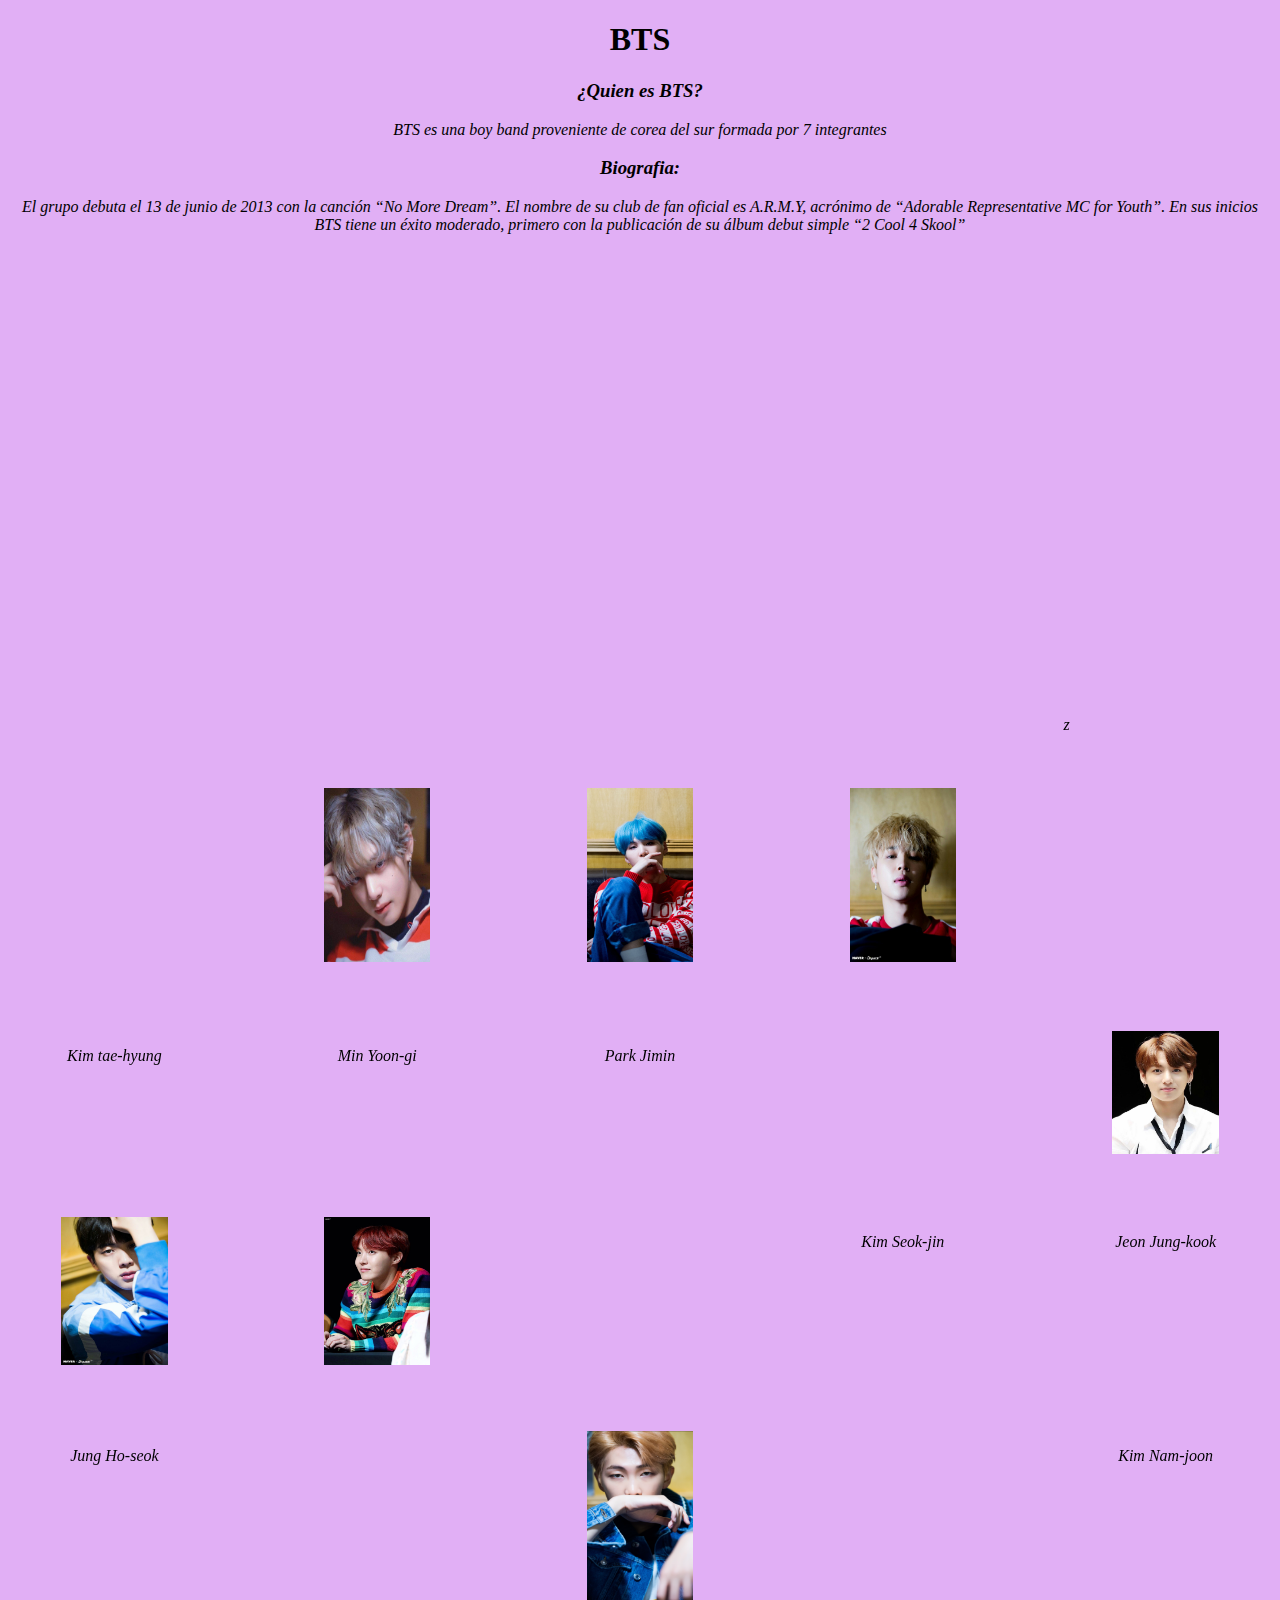
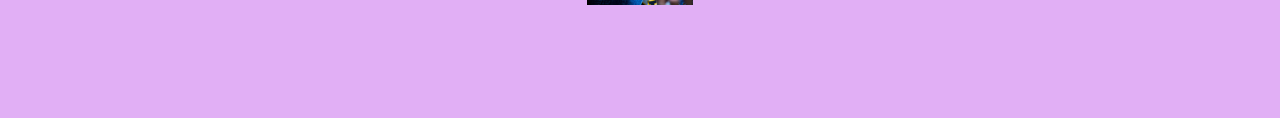
==== index.html @ 18927467 "Update index.html" ====
<!DOCTYPE html>
<html lang="es">
<head>
    <meta charset="UTF-8">
    <meta http-equiv="X-UA-Compatible" content="IE=edge">
    <meta name="viewport" content="width=device-width, initial-scale=1.0">
    <title>BTS</title>
    <link rel="stylesheet" href="css/style.css">
</head>
<body class="centrar">
  
    <h1 class="p" >BTS</h1>
    <h3> ¿Quien es BTS?</h3>
    <p> BTS es una boy band proveniente de corea del sur formada por 7 integrantes</p>
    <h3>Biografia:</h3>
    <p>El grupo debuta el 13 de junio de 2013 con la canción “No More Dream”. El nombre de su club de fan oficial es A.R.M.Y, acrónimo de “Adorable Representative MC for Youth”. En sus inicios BTS tiene un éxito moderado, primero con la publicación de su álbum debut simple “2 Cool 4 Skool”</p>
      
    <iframe width="853" height="480" src="https://www.youtube.com/embed/rBG5L7UsUxA" title="BTS (방탄소년단) 'No More Dream' Official MV" frameborder="0" allow="accelerometer; autoplay; clipboard-write; encrypted-media; gyroscope; picture-in-picture" allowfullscreen></iframe>z
    <br>
    <br>
    <br>
    <br>
    <div class="cabecera">

    <br>
    <a href="tae-hyun.html"><img class="imagen" src="img/descarga.jfif" alt=""></a>
    <a href="suga.html"><img class="imagen" src="img/lockscreen yoongi.png" alt=""></a>
    <a href="jimin.html"><img class="imagen" src="img/Jimin.jfif" alt=""></a>
    <br>

  
    <br>
    <p>Kim  tae-hyung</p>
    <p>Min Yoon-gi</p>
    <p>Park Jimin</p>
    <br>

    <br>
    <a href="jungkook.html"><img class="imagen" src="img/Jungkook DNA Fansign.jfif" alt=""></a>
    <a href="jin.html"><img class="imagen" src="img/Jin.jfif" alt=""></a>
    <a href="j-hope.html"><img class="imagen" src="img/ALL FOR BTS.jfif" alt=""></a>
    <br>

    <br>
    <p>Kim Seok-jin</p>
    <p> Jeon Jung-kook</p>
    <p>Jung Ho-seok</p>
    <br>
    
    <br>
    <br>
    <a href="rm.html"><img class="imagen" src="img/RM DNA Era BTs wallpaper.png" alt=""></a>
    <br>
    <br>
    
    <br>
    <br>
    <p>Kim Nam-joon</p>
    <br>
    <br>
    
    </div>
    
</body>
</html>
---- css/style.css ----
.centrar{
    text-align: center;
    background-color: rgb(225, 175, 245);
    font-style: oblique;
}
.imagen{
    width: 50%;
    height: 90%;
}

.image{
    width: 20%;
    height: 20%;
}
.navegador{
    text-align: start;
}
.p{
    font: size -100%;
    font-style: normal;
}
.cabecera{
    display: grid;
    grid-template-columns: repeat(5, 1fr);
    grid-gap: 50px;
    padding: 45xp 320xp;
}
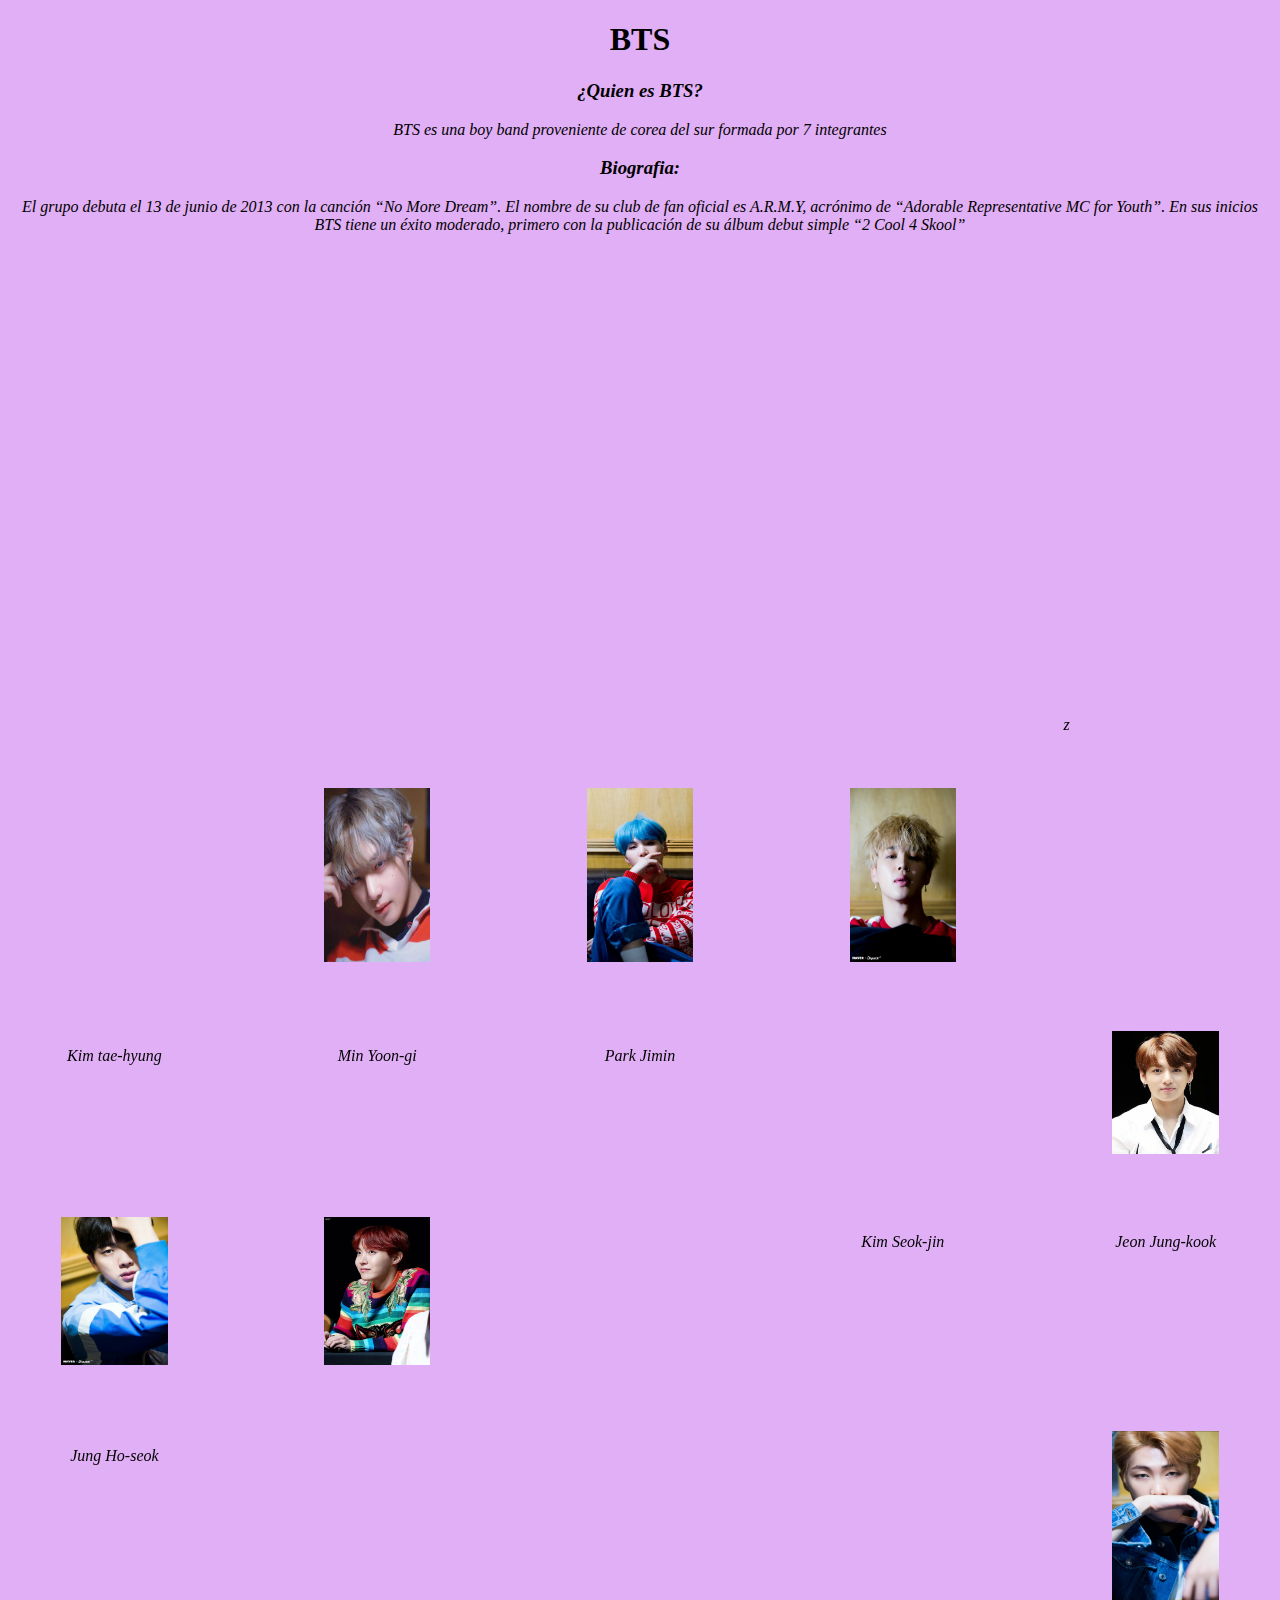
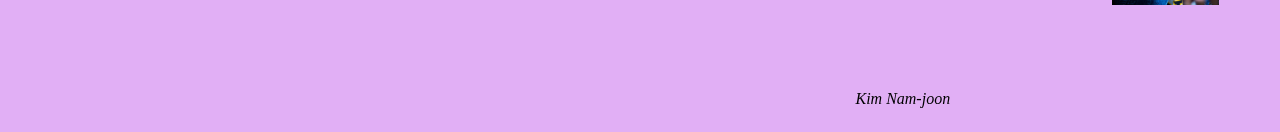
==== commit 80226bf5: "Update index.html" ====
--- a/index.html
+++ b/index.html
@@ -47,13 +47,13 @@
     <p>Jung Ho-seok</p>
     <br>
     
-    <br>
+    <p> </p>
     <br>
     <a href="rm.html"><img class="imagen" src="img/RM DNA Era BTs wallpaper.png" alt=""></a>
     <br>
     <br>
-    
-    <br>
+
+    <p> </p>
     <br>
     <p>Kim Nam-joon</p>
     <br>
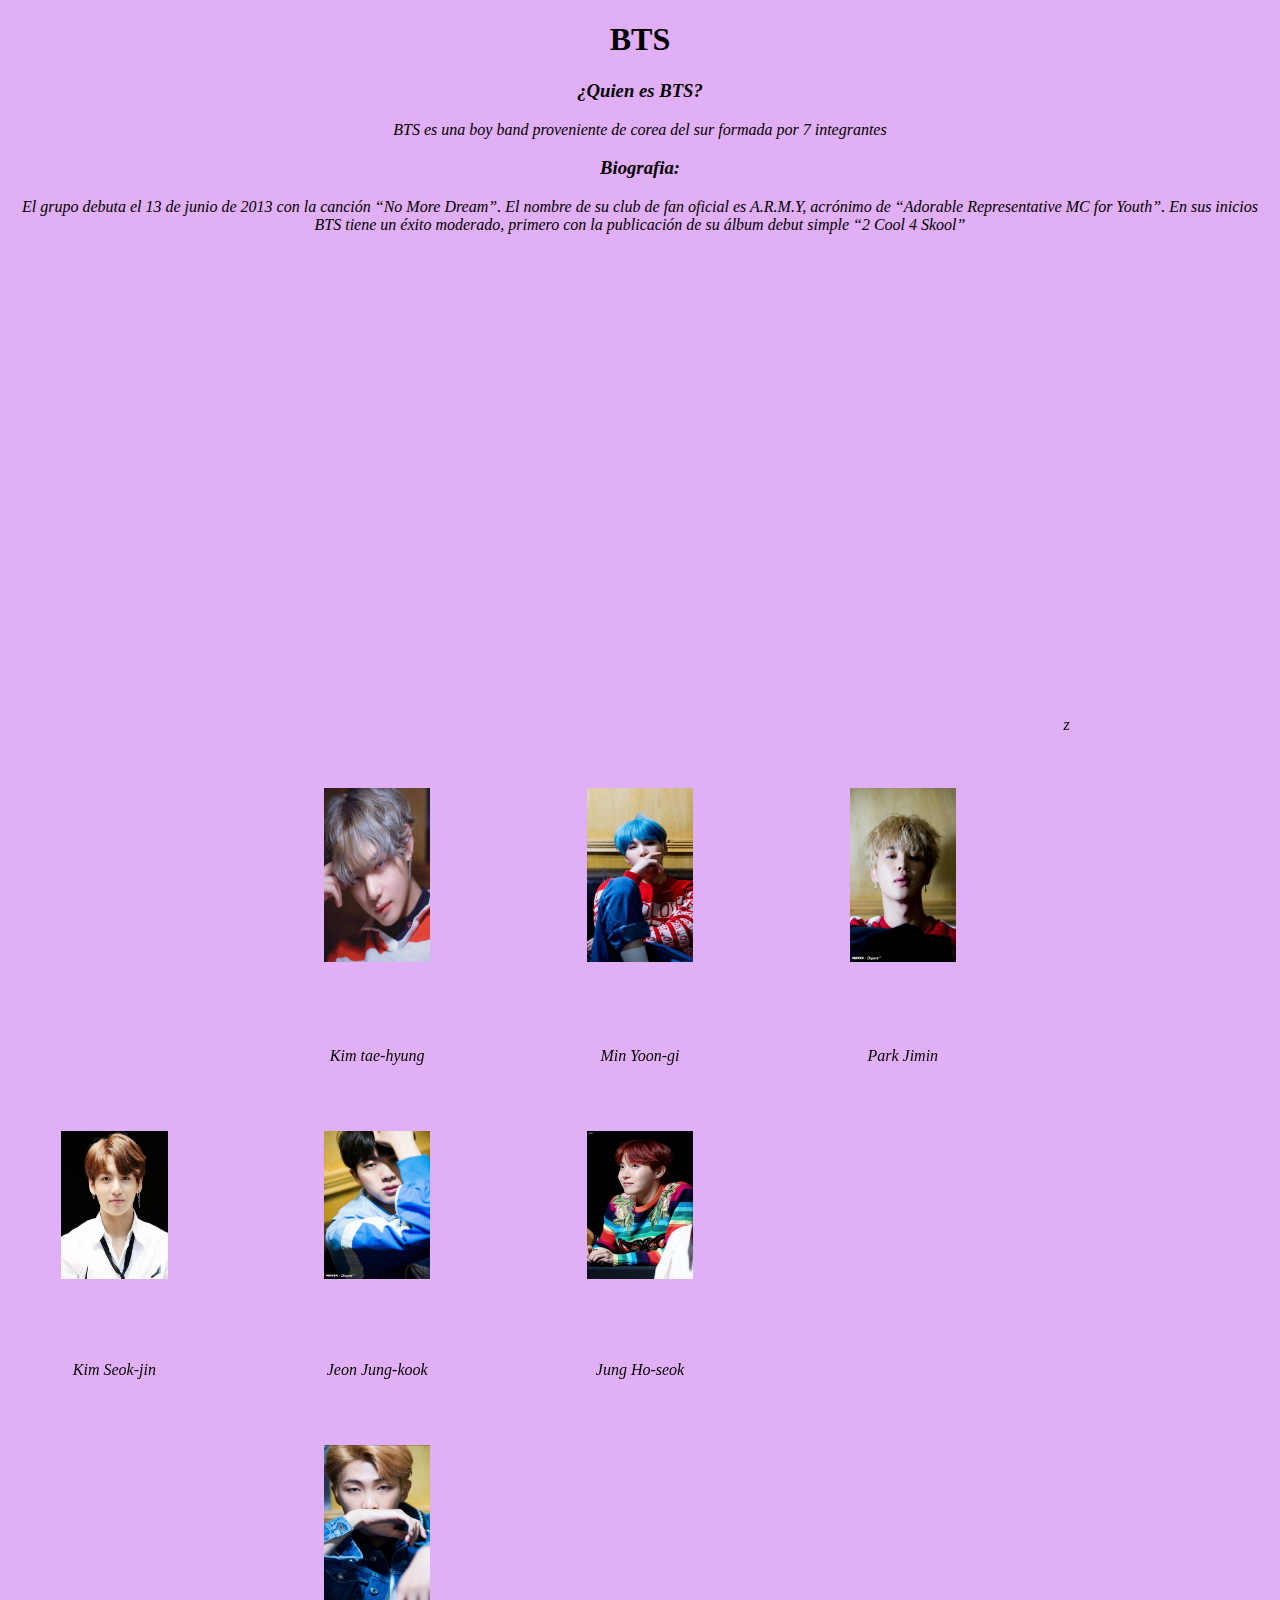
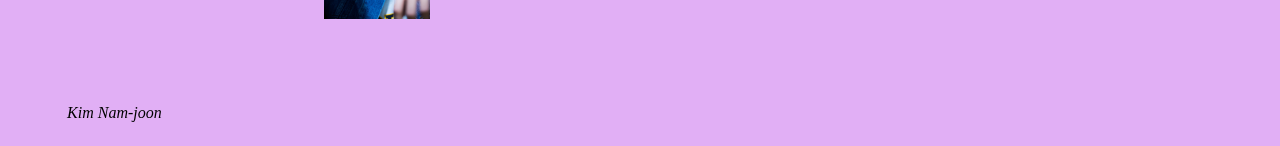
==== commit a313e57d: "Update index.html" ====
--- a/index.html
+++ b/index.html
@@ -20,6 +20,7 @@
     <br>
     <br>
     <br>
+
     <div class="cabecera">
 
     <br>
@@ -29,7 +30,7 @@
     <br>
 
   
-    <br>
+    <p> </p>
     <p>Kim  tae-hyung</p>
     <p>Min Yoon-gi</p>
     <p>Park Jimin</p>
@@ -41,11 +42,12 @@
     <a href="j-hope.html"><img class="imagen" src="img/ALL FOR BTS.jfif" alt=""></a>
     <br>
 
-    <br>
+    <p> </p>
     <p>Kim Seok-jin</p>
     <p> Jeon Jung-kook</p>
     <p>Jung Ho-seok</p>
     <br>
+    
     
     <p> </p>
     <br>
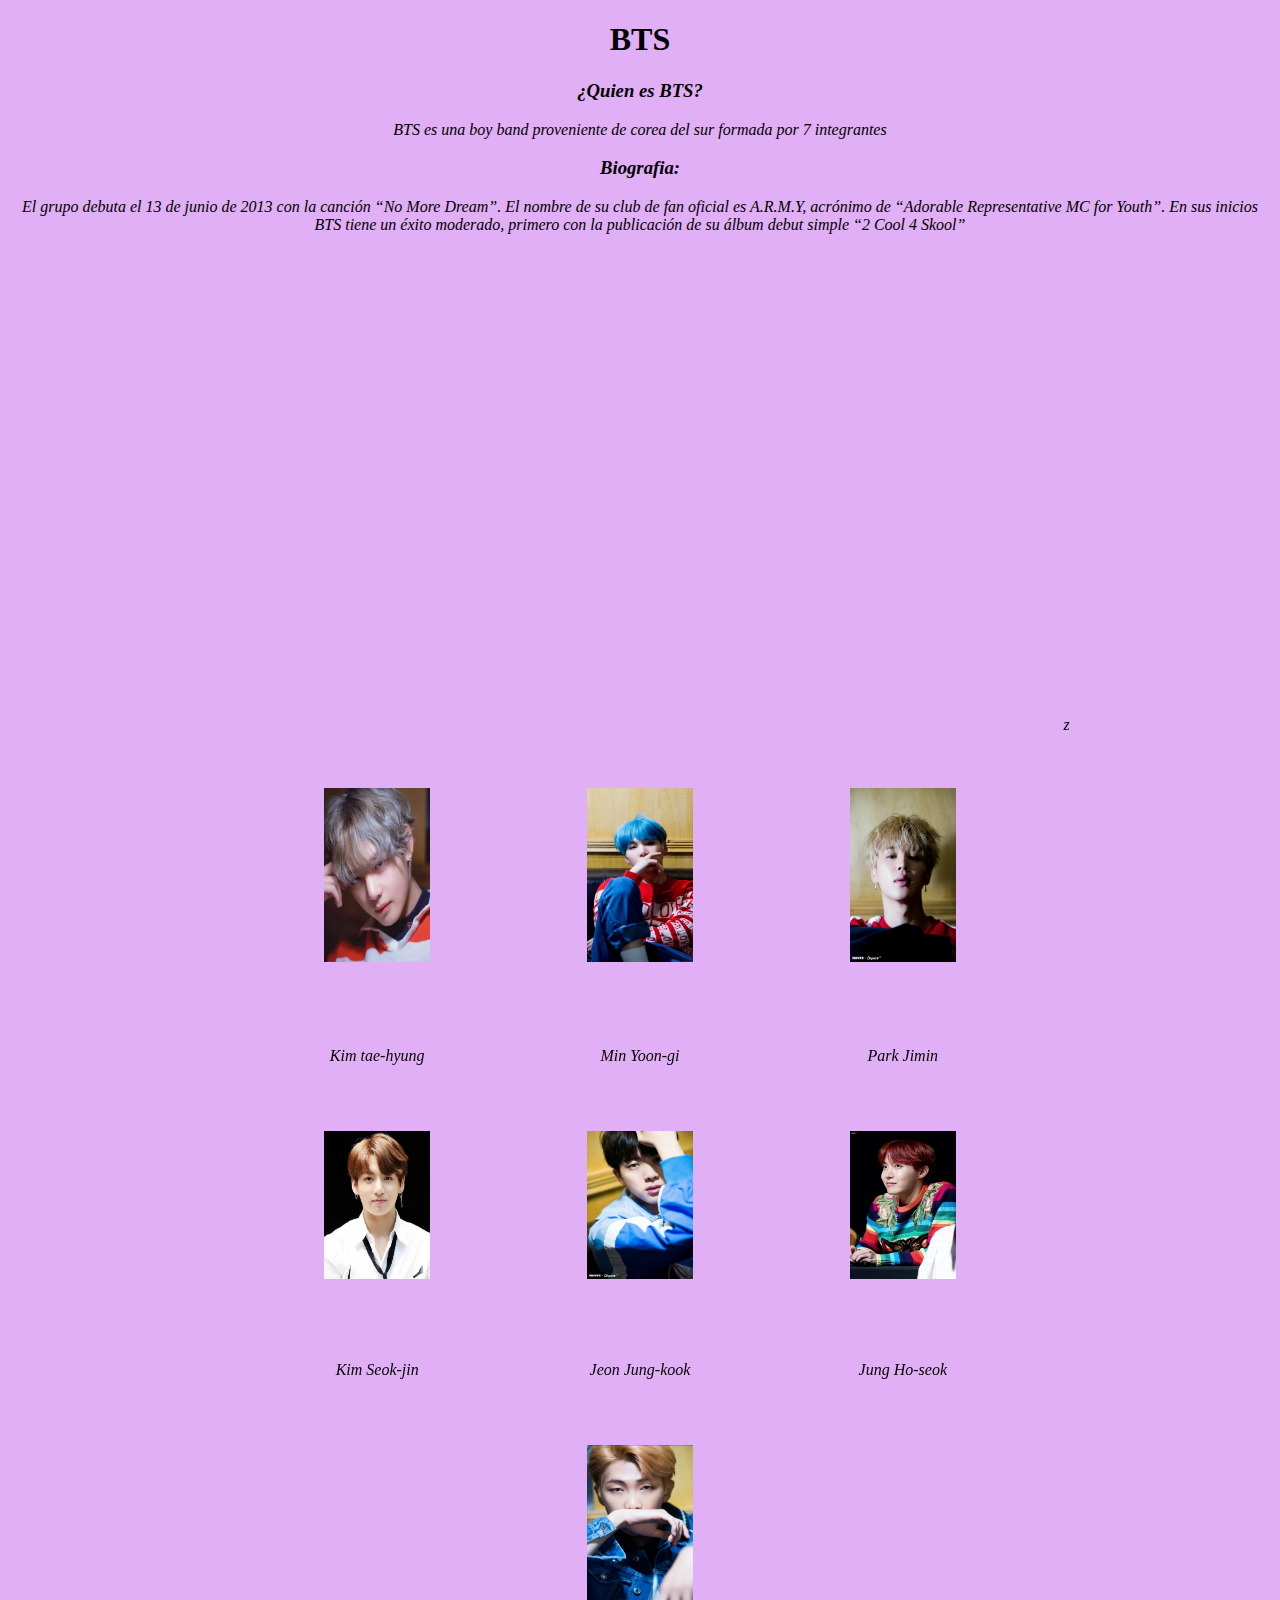
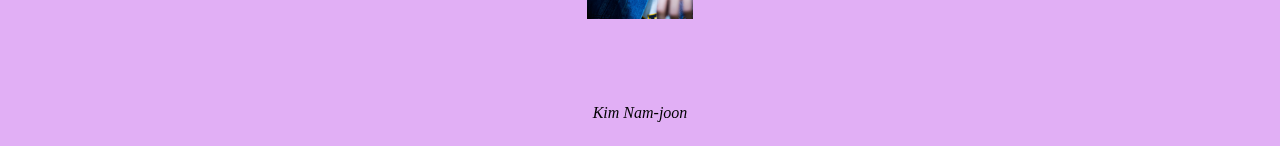
==== commit e1144733: "Update index.html" ====
--- a/index.html
+++ b/index.html
@@ -36,7 +36,7 @@
     <p>Park Jimin</p>
     <br>
 
-    <br>
+    <p> </p>
     <a href="jungkook.html"><img class="imagen" src="img/Jungkook DNA Fansign.jfif" alt=""></a>
     <a href="jin.html"><img class="imagen" src="img/Jin.jfif" alt=""></a>
     <a href="j-hope.html"><img class="imagen" src="img/ALL FOR BTS.jfif" alt=""></a>
@@ -56,10 +56,11 @@
     <br>
 
     <p> </p>
+    <p> </p>
     <br>
     <p>Kim Nam-joon</p>
     <br>
-    <br>
+    
     
     </div>
     
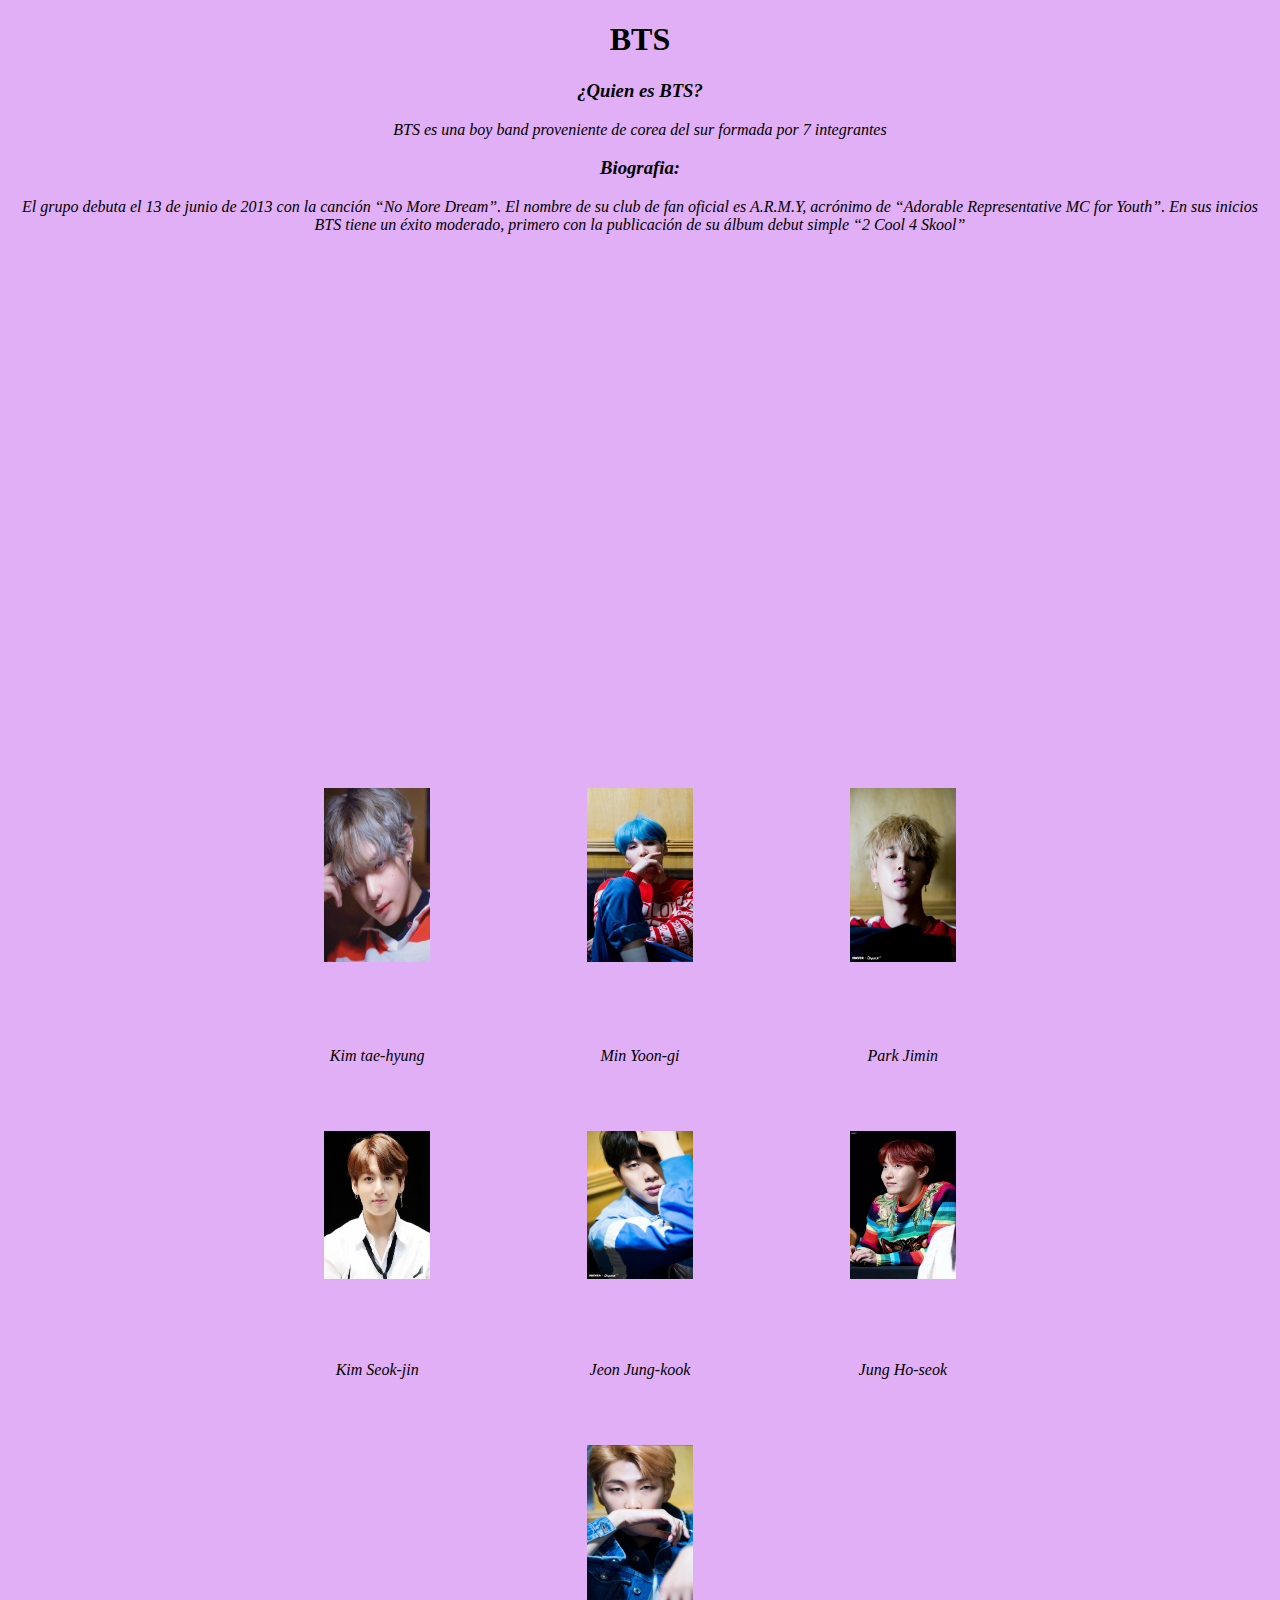
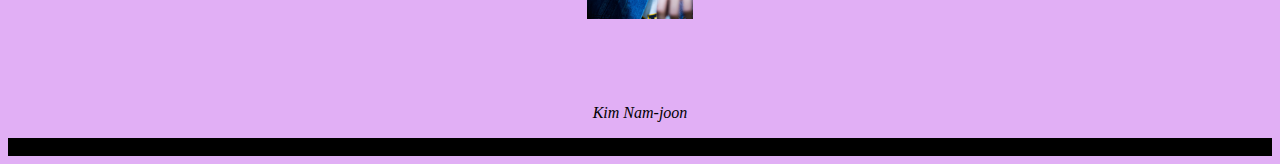
==== commit eda44c38: "Update index.html" ====
--- a/index.html
+++ b/index.html
@@ -15,7 +15,7 @@
     <h3>Biografia:</h3>
     <p>El grupo debuta el 13 de junio de 2013 con la canción “No More Dream”. El nombre de su club de fan oficial es A.R.M.Y, acrónimo de “Adorable Representative MC for Youth”. En sus inicios BTS tiene un éxito moderado, primero con la publicación de su álbum debut simple “2 Cool 4 Skool”</p>
       
-    <iframe width="853" height="480" src="https://www.youtube.com/embed/rBG5L7UsUxA" title="BTS (방탄소년단) 'No More Dream' Official MV" frameborder="0" allow="accelerometer; autoplay; clipboard-write; encrypted-media; gyroscope; picture-in-picture" allowfullscreen></iframe>z
+    <iframe width="853" height="480" src="https://www.youtube.com/embed/rBG5L7UsUxA" title="BTS (방탄소년단) 'No More Dream' Official MV" frameborder="0" allow="accelerometer; autoplay; clipboard-write; encrypted-media; gyroscope; picture-in-picture" allowfullscreen></iframe>
     <br>
     <br>
     <br>
@@ -63,6 +63,13 @@
     
     
     </div>
-    
+
+    <footer>  
+        hola
+    </footer>
+
+
+
+
 </body>
 </html>--- a/css/style.css
+++ b/css/style.css
@@ -24,4 +24,8 @@
     grid-template-columns: repeat(5, 1fr);
     grid-gap: 50px;
     padding: 45xp 320xp;
+}
+footer {
+
+    background-color: black;
 }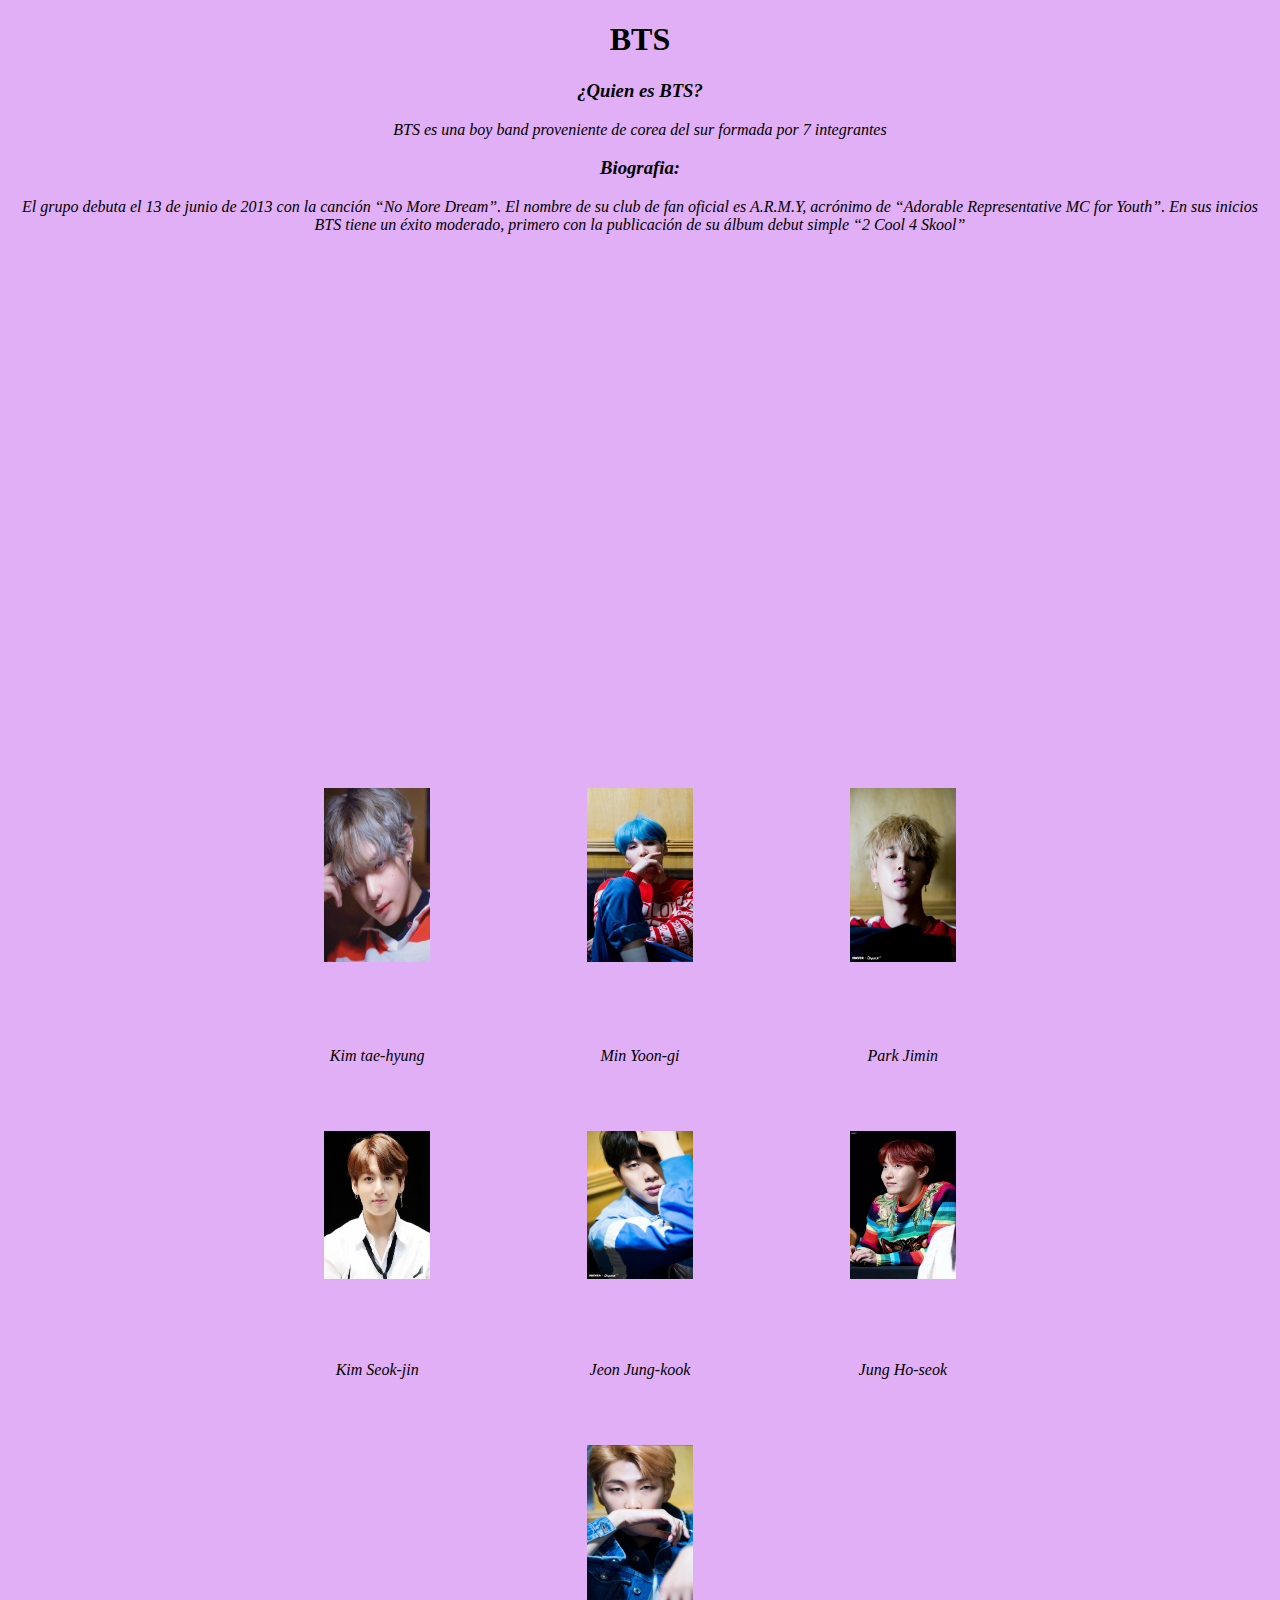
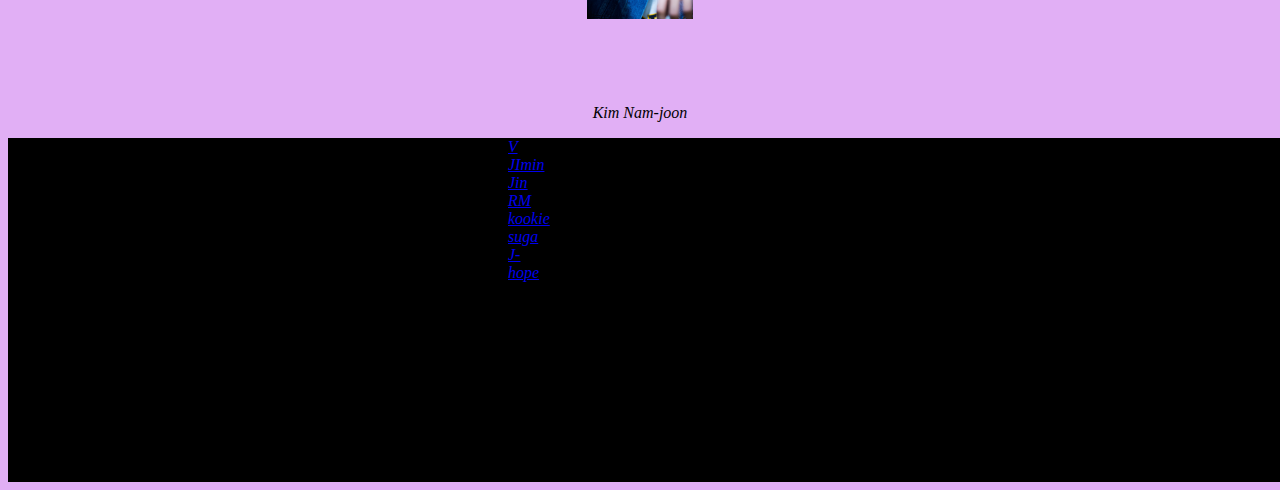
==== commit 839e78bd: "Update index.html" ====
--- a/index.html
+++ b/index.html
@@ -65,9 +65,15 @@
     </div>
 
     <footer>  
-        hola
+        <a href="https://www.instagram.com/thv/?igshid=YmMyMTA2M2Y=">V</a>
+        <a href="https://www.instagram.com/j.m/?igshid=YmMyMTA2M2Y%3D">JImin</a>
+        <a href="https://www.instagram.com/jin/?igshid=YmMyMTA2M2Y%3D">Jin</a>
+        <a href="https://www.instagram.com/rkive/?igshid=YmMyMTA2M2Y%3D">RM</a>
+        <a href="https://www.instagram.com/jungkook.97/?igshid=YmMyMTA2M2Y%3D">kookie</a>
+        <a href="https://www.instagram.com/agustd/?igshid=YmMyMTA2M2Y%3D">suga</a>
+        <a href="https://www.instagram.com/uarmyhope/?igshid=YmMyMTA2M2Y%3D">J-hope</a>
+
     </footer>
-
 
 
 
--- a/css/style.css
+++ b/css/style.css
@@ -28,4 +28,7 @@
 footer {
 
     background-color: black;
+    padding-bottom: 200px;
+    padding-left: 500px;
+    padding-right: 1200px;
 }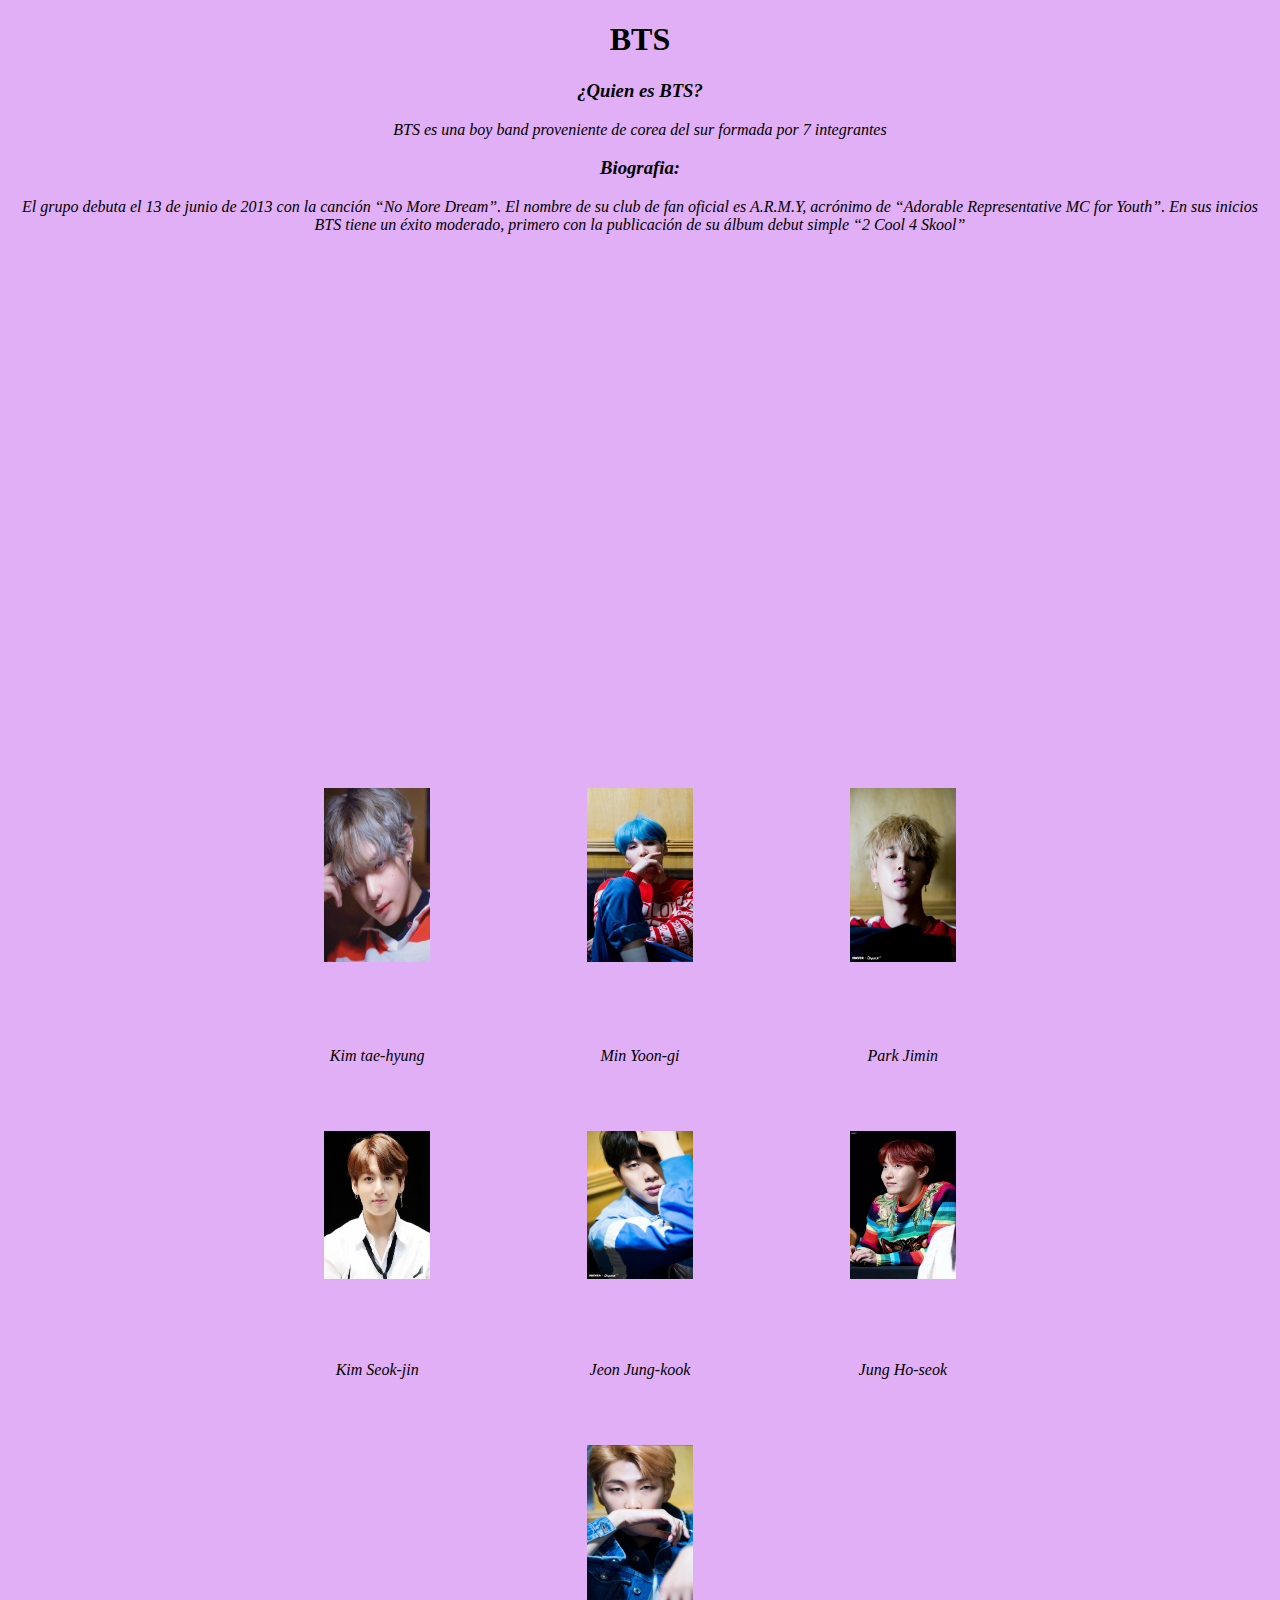
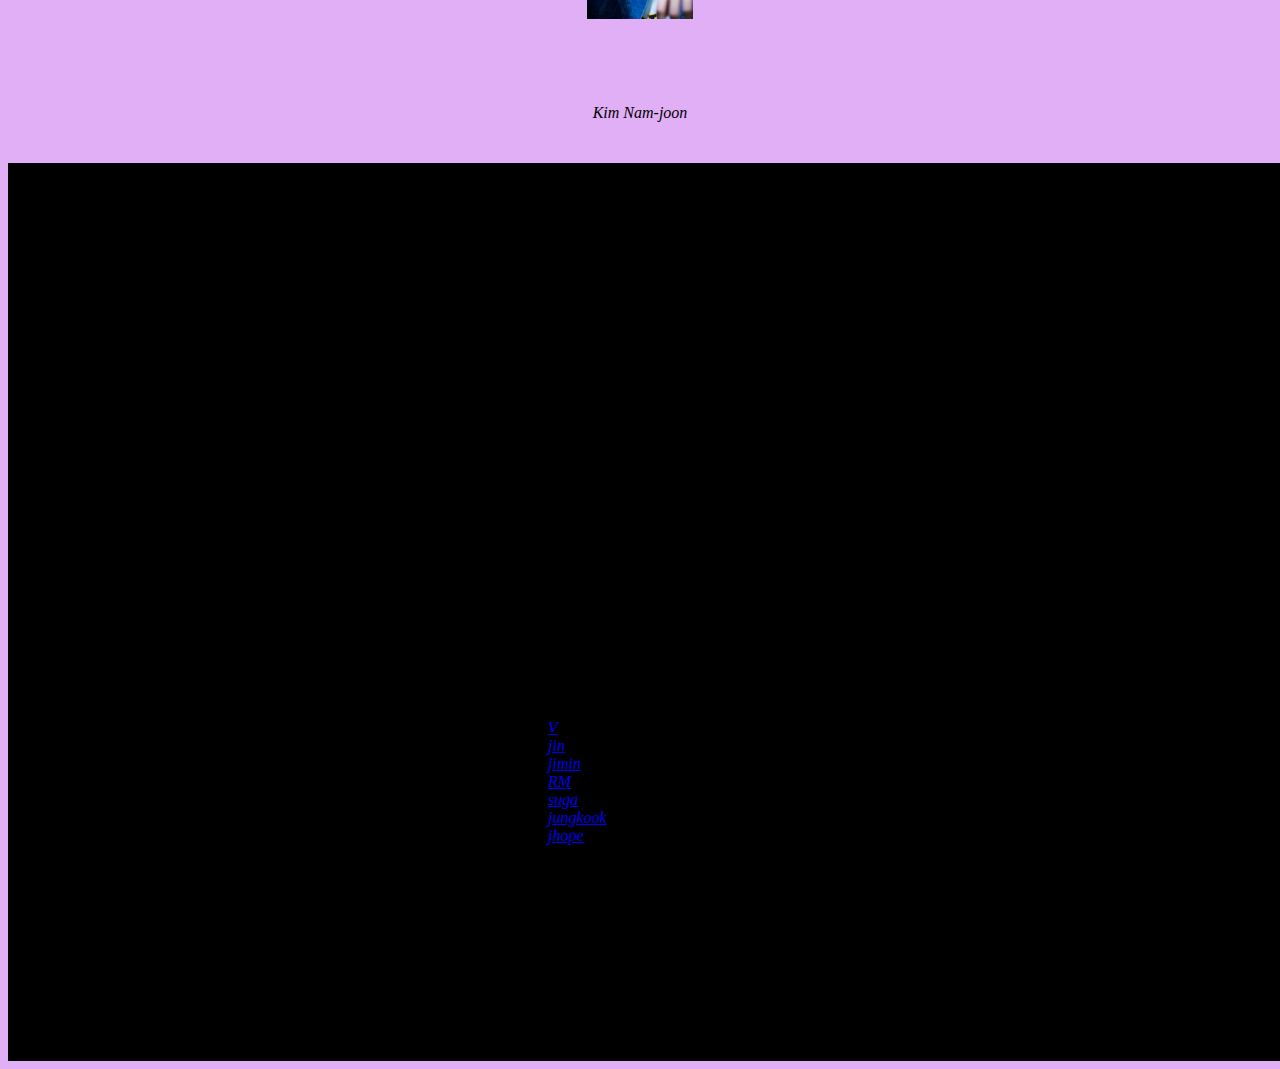
==== commit de0a9c1c: "Update index.html" ====
--- a/index.html
+++ b/index.html
@@ -64,18 +64,29 @@
     
     </div>
 
-    <footer>  
-        <a href="https://www.instagram.com/thv/?igshid=YmMyMTA2M2Y=">V</a>
-        <a href="https://www.instagram.com/j.m/?igshid=YmMyMTA2M2Y%3D">JImin</a>
-        <a href="https://www.instagram.com/jin/?igshid=YmMyMTA2M2Y%3D">Jin</a>
-        <a href="https://www.instagram.com/rkive/?igshid=YmMyMTA2M2Y%3D">RM</a>
-        <a href="https://www.instagram.com/jungkook.97/?igshid=YmMyMTA2M2Y%3D">kookie</a>
-        <a href="https://www.instagram.com/agustd/?igshid=YmMyMTA2M2Y%3D">suga</a>
-        <a href="https://www.instagram.com/uarmyhope/?igshid=YmMyMTA2M2Y%3D">J-hope</a>
+  <!-- Site footer -->
+  <footer class="site-footer">
+    <div class="container">
+      <div class="row">
+        <div class="col-sm-12 col-md-6">
+          <h6>descripcion:</h6>
+          <p class="text-justify">Gracias por visitarnos muak i love you </p>
+          <p class="text-justify">  찾아주셔서 감사합니다 사랑합니다  </p>
+        </div>
 
-    </footer>
-
-
+        <div class="col-xs-6 col-md-3">
+          <h6>instagram:</h6>
+          <ul class="footer-links">
+            <li><a href="https://www.instagram.com/thv/?igshid=YmMyMTA2M2Y%3D">V</a></li>
+            <li><a href="https://www.instagram.com/jin/?igshid=YmMyMTA2M2Y%3D">jin</a></li>
+            <li><a href="https://www.instagram.com/j.m/?igshid=YmMyMTA2M2Y%3D">jimin</a></li>
+            <li><a href="https://www.instagram.com/rkive/?igshid=YmMyMTA2M2Y%3D">RM</a></li>
+            <li><a href="https://www.instagram.com/jungkook.97/?igshid=YmMyMTA2M2Y%3D">suga</a></li>
+            <li><a href="https://www.instagram.com/jungkook.97/?igshid=YmMyMTA2M2Y%3D">jungkook</a></li>
+            <li><a href="https://www.instagram.com/uarmyhope/?igshid=YmMyMTA2M2Y%3D">jhope</a></li>
+          </ul>
+        </div>
+</footer>
 
 </body>
 </html>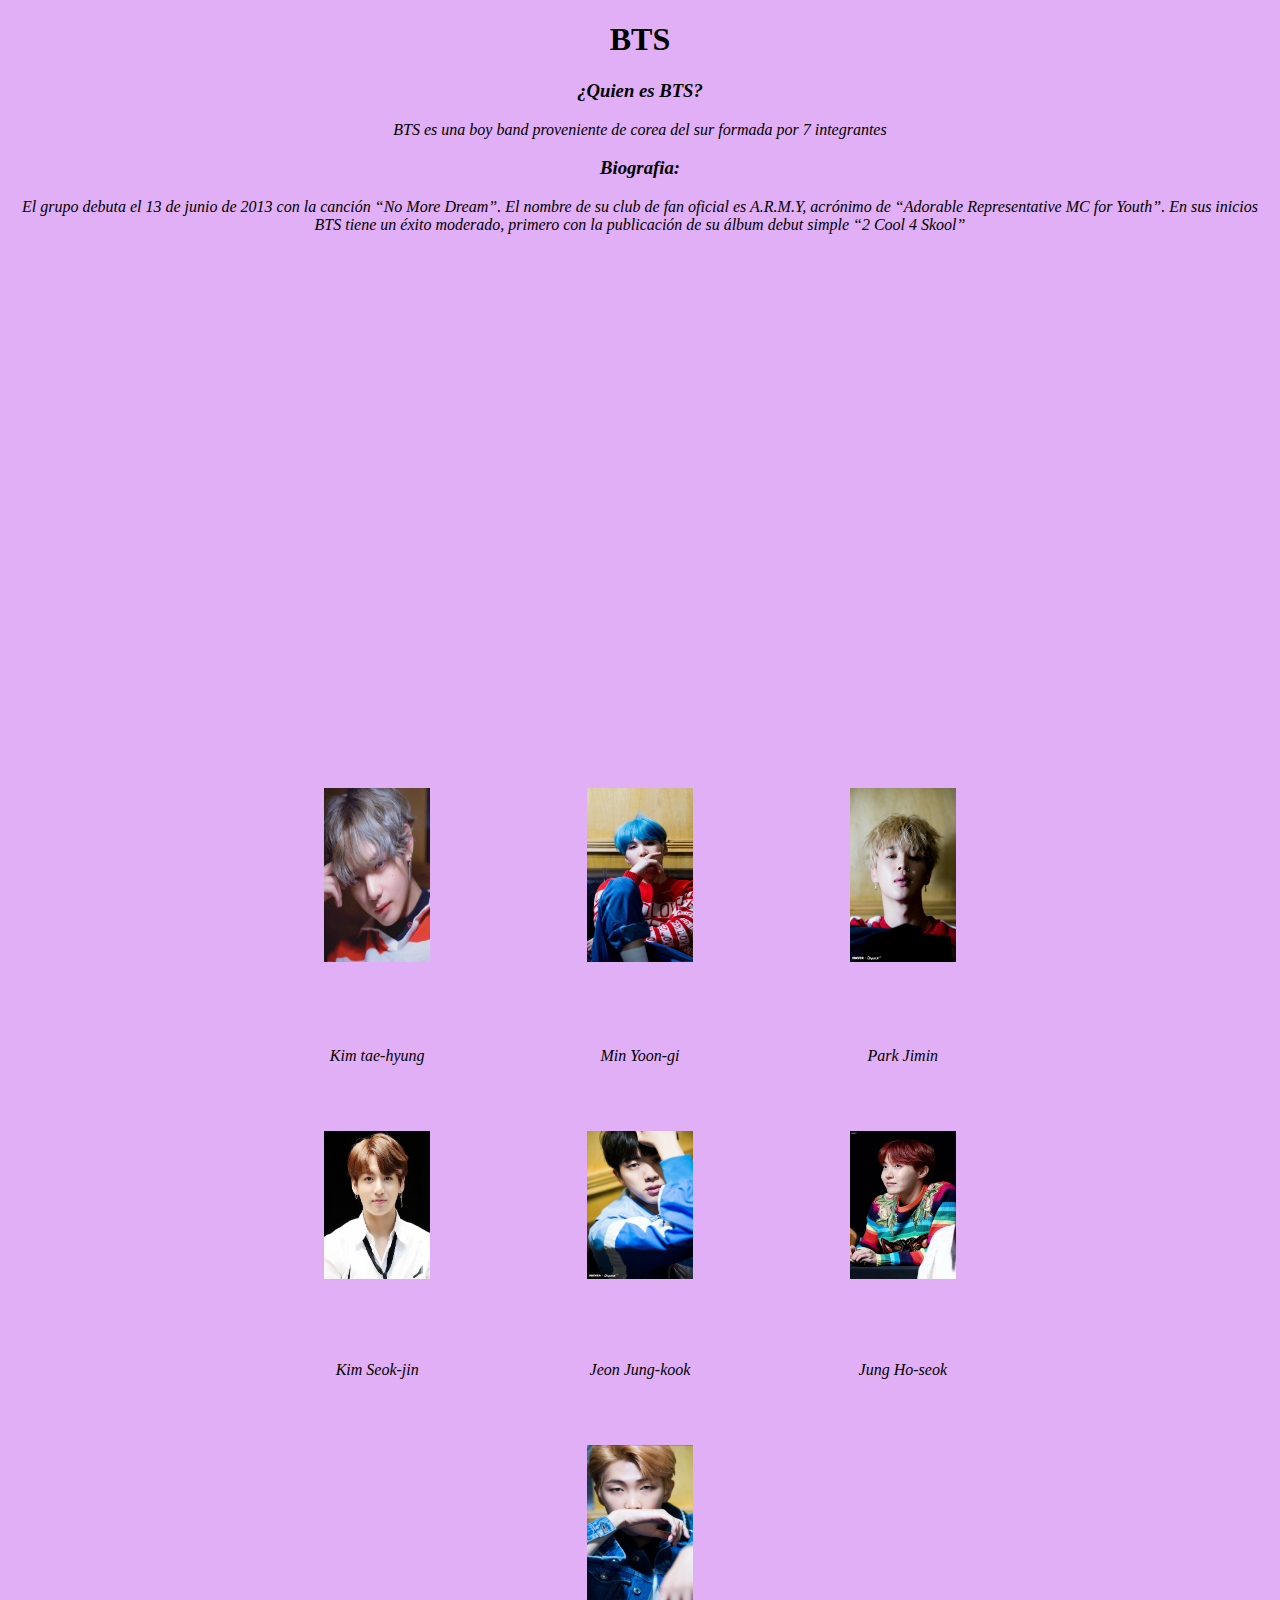
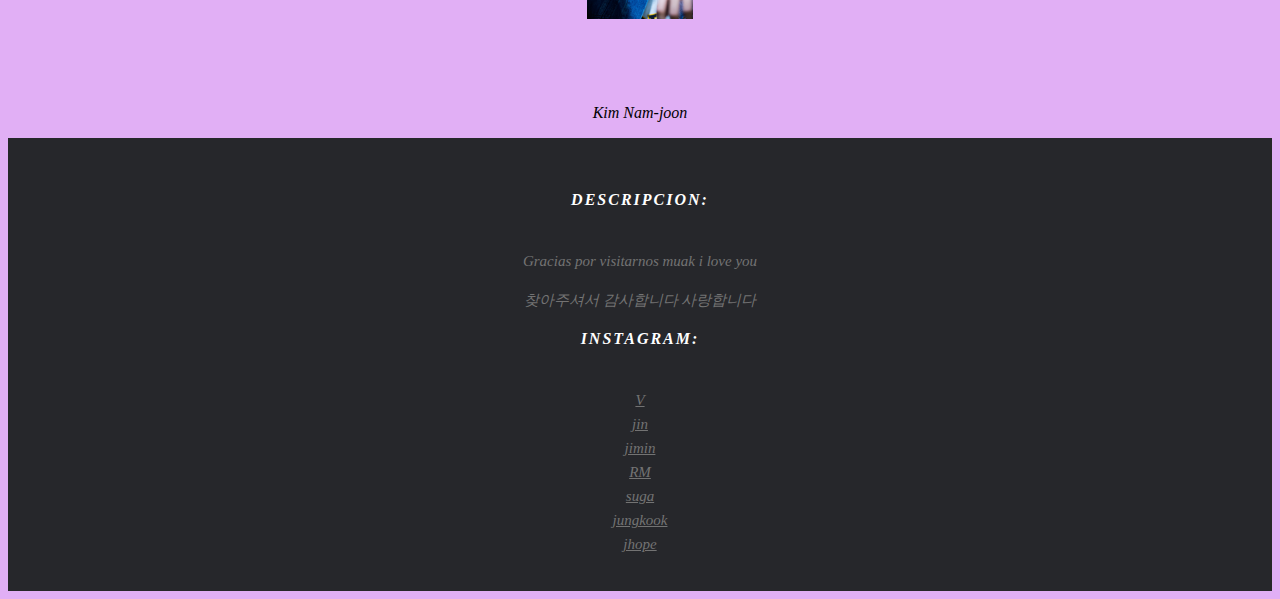
==== commit 7707c27c: "Update index.html" ====
--- a/index.html
+++ b/index.html
@@ -64,7 +64,6 @@
     
     </div>
 
-  <!-- Site footer -->
   <footer class="site-footer">
     <div class="container">
       <div class="row">
@@ -77,13 +76,13 @@
         <div class="col-xs-6 col-md-3">
           <h6>instagram:</h6>
           <ul class="footer-links">
-            <li><a href="https://www.instagram.com/thv/?igshid=YmMyMTA2M2Y%3D">V</a></li>
-            <li><a href="https://www.instagram.com/jin/?igshid=YmMyMTA2M2Y%3D">jin</a></li>
-            <li><a href="https://www.instagram.com/j.m/?igshid=YmMyMTA2M2Y%3D">jimin</a></li>
-            <li><a href="https://www.instagram.com/rkive/?igshid=YmMyMTA2M2Y%3D">RM</a></li>
-            <li><a href="https://www.instagram.com/jungkook.97/?igshid=YmMyMTA2M2Y%3D">suga</a></li>
-            <li><a href="https://www.instagram.com/jungkook.97/?igshid=YmMyMTA2M2Y%3D">jungkook</a></li>
-            <li><a href="https://www.instagram.com/uarmyhope/?igshid=YmMyMTA2M2Y%3D">jhope</a></li>
+            <li><a href="https://www.instagram.com/thv/?igshid=YmMyMTA2M2Y%3D" target="_blank">V</a></li>
+            <li><a href="https://www.instagram.com/jin/?igshid=YmMyMTA2M2Y%3D" target="_blank">jin</a></li>
+            <li><a href="https://www.instagram.com/j.m/?igshid=YmMyMTA2M2Y%3D" target="_blank">jimin</a></li>
+            <li><a href="https://www.instagram.com/rkive/?igshid=YmMyMTA2M2Y%3D" target="_blank">RM</a></li>
+            <li><a href="https://www.instagram.com/jungkook.97/?igshid=YmMyMTA2M2Y%3D" target="_blank">suga</a></li>
+            <li><a href="https://www.instagram.com/jungkook.97/?igshid=YmMyMTA2M2Y%3D" target="_blank">jungkook</a></li>
+            <li><a href="https://www.instagram.com/uarmyhope/?igshid=YmMyMTA2M2Y%3D" target="_blank" >jhope</a></li>
           </ul>
         </div>
 </footer>
--- a/css/style.css
+++ b/css/style.css
@@ -31,4 +31,167 @@
     padding-bottom: 200px;
     padding-left: 500px;
     padding-right: 1200px;
+}
+.site-footer
+{
+  background-color:#26272b;
+  padding:45px 0 20px;
+  font-size:15px;
+  line-height:24px;
+  color:#737373;
+}
+.site-footer hr
+{
+  border-top-color:#bbb;
+  opacity:0.5
+}
+.site-footer hr.small
+{
+  margin:20px 0
+}
+.site-footer h6
+{
+  color:#fff;
+  font-size:16px;
+  text-transform:uppercase;
+  margin-top:5px;
+  letter-spacing:2px
+}
+.site-footer a
+{
+  color:#737373;
+}
+.site-footer a:hover
+{
+  color:#3366cc;
+  text-decoration:none;
+}
+.footer-links
+{
+  padding-left:0;
+  list-style:none
+}
+.footer-links li
+{
+  display:block
+}
+.footer-links a
+{
+  color:#737373
+}
+.footer-links a:active,.footer-links a:focus,.footer-links a:hover
+{
+  color:#3366cc;
+  text-decoration:none;
+}
+.footer-links.inline li
+{
+  display:inline-block
+}
+.site-footer .social-icons
+{
+  text-align:right
+}
+.site-footer .social-icons a
+{
+  width:40px;
+  height:40px;
+  line-height:40px;
+  margin-left:6px;
+  margin-right:0;
+  border-radius:100%;
+  background-color:#33353d
+}
+.copyright-text
+{
+  margin:0
+}
+@media (max-width:991px)
+{
+  .site-footer [class^=col-]
+  {
+    margin-bottom:30px
+  }
+}
+@media (max-width:767px)
+{
+  .site-footer
+  {
+    padding-bottom:0
+  }
+  .site-footer .copyright-text,.site-footer .social-icons
+  {
+    text-align:center
+  }
+}
+.social-icons
+{
+  padding-left:0;
+  margin-bottom:0;
+  list-style:none
+}
+.social-icons li
+{
+  display:inline-block;
+  margin-bottom:4px
+}
+.social-icons li.title
+{
+  margin-right:15px;
+  text-transform:uppercase;
+  color:#96a2b2;
+  font-weight:700;
+  font-size:13px
+}
+.social-icons a{
+  background-color:#eceeef;
+  color:#818a91;
+  font-size:16px;
+  display:inline-block;
+  line-height:44px;
+  width:44px;
+  height:44px;
+  text-align:center;
+  margin-right:8px;
+  border-radius:100%;
+  -webkit-transition:all .2s linear;
+  -o-transition:all .2s linear;
+  transition:all .2s linear
+}
+.social-icons a:active,.social-icons a:focus,.social-icons a:hover
+{
+  color:#fff;
+  background-color:#29aafe
+}
+.social-icons.size-sm a
+{
+  line-height:34px;
+  height:34px;
+  width:34px;
+  font-size:14px
+}
+.social-icons a.facebook:hover
+{
+  background-color:#3b5998
+}
+.social-icons a.twitter:hover
+{
+  background-color:#00aced
+}
+.social-icons a.linkedin:hover
+{
+  background-color:#007bb6
+}
+.social-icons a.dribbble:hover
+{
+  background-color:#ea4c89
+}
+@media (max-width:767px)
+{
+  .social-icons li.title
+  {
+    display:block;
+    margin-right:0;
+    font-weight:600
+  }
 }